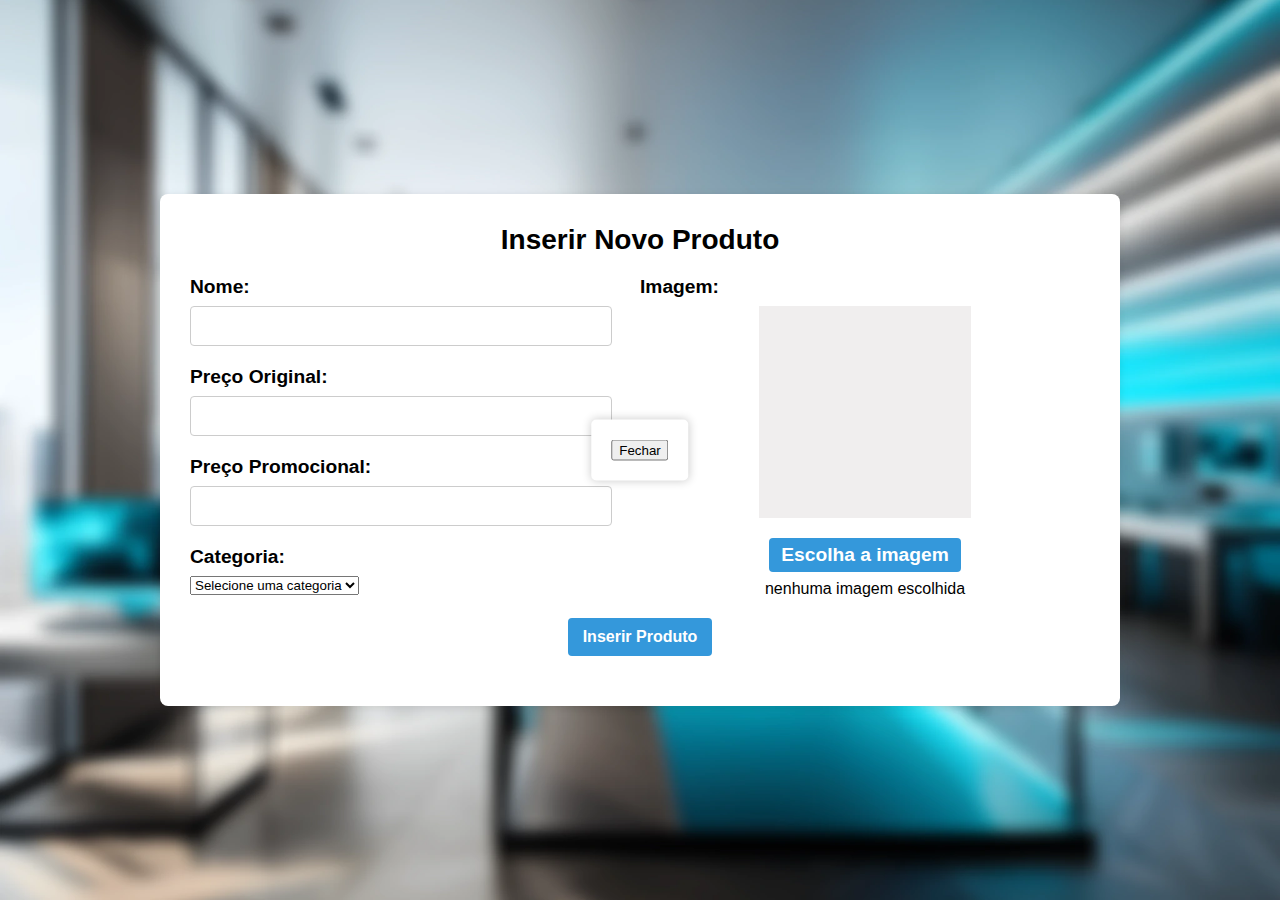
==== pages/cadastro.produtos.html @ dc20e4e5 "testando as categorias novas" ====
<!DOCTYPE html>
<html lang="pt-br">
<html>

<head>
  <link rel="stylesheet" href="https://cdnjs.cloudflare.com/ajax/libs/font-awesome/6.4.0/css/all.min.css"
    integrity="sha512-iecdLmaskl7CVkqkXNQ/ZH/XLlvWZOJyj7Yy7tcenmpD1ypASozpmT/E0iPtmFIB46ZmdtAc9eNBvH0H/ZpiBw=="
    crossorigin="anonymous" referrerpolicy="no-referrer" />
  <link rel="stylesheet" href="/css/cadastro.produtos.css" />
  <title>Inserir Produto - Teki</title>
</head>

<body>
  <main>
    <div id="formcadastro">

      <div id="details-popup" class="details-popup">
        <div class="popup-content">
          <button id="close-details-popup">Fechar</button>
          <div id="details-content"></div>
        </div>
      </div>

      <h1 class="tituloh1">Inserir Novo Produto</h1>

      <form method="post" action="/php/cadastro.produtos.php" enctype="multipart/form-data">

        <div class="main-container">

          <div class="right">

            <div class="campos">
              <label for="nome">Nome:</label>
              <input type="text" name="nome" class="entradaCat" required />
            </div>

            <div class="campos">
              <label for="preco_original">Preço Original:</label>
              <input type="number" name="preco_original" pattern="[0-9]+([.][0-9]+)?" step="0.1" class="entradaCat"
                required />
            </div>

            <div class="campos">
              <label for="preco_promocional">Preço Promocional:</label>
              <input type="number" name="preco_promocional" pattern="[0-9]+([.][0-9]+)?" step="0.1" class="entradaCat"
                required />
            </div>

            <div class="campos">
              <label for="preco_promocional">Categoria:</label>
              <select id="categoria" name="categoria" required>
                <option value="" disabled selected>Selecione uma categoria</option>
                <option value="notebooks">Notebooks</option>
                <option value="smartphones">Smartphones</option>
                <option value="computadores">Computadores</option>
                <option value="outros">Outros</option>
              </select>
            </div>
          </div>

          <div class="left">

            <div class="campos">
              <label for="imagem" class="titulodois">Imagem:</label>
              <div class="img-preview">
                <img id="imagem-preview" src="#" alt="" />
              </div>
            </div>

            <div class="campos">
              <label for="imagem" class="custom-file-upload">Escolha a imagem <i class="fa-solid fa-cloud-arrow-up"></i>
                <input type="file" id="imagem" name="imagem" accept="image/*" required hidden />
              </label>
              <span id="img-name">nenhuma imagem escolhida</span>
            </div>

          </div>
        </div>
        <div class="campos">
          <input type="submit" value="Inserir Produto" class="cadastrar" />
        </div>
    </div>
    </form>
  </main>
  <script src="/js/img-input-preview.js"></script>
</body>

</html>
---- css/cadastro.produtos.css ----
body {
  background: url(/assets/imgs/cadastro.produtos.webp) no-repeat;
  background-size: cover;
  background-position: center;
  font-family: Arial, sans-serif;
  margin: 0;
  padding: 0;
}

main {
  display: flex;
  justify-content: center;
  align-items: center;
  flex-direction: column;
  height: 100vh;
}

#formcadastro {
  background-color: #fff;
  box-shadow: 0px 2px 8px rgba(0, 0, 0, 0.1);
  padding: 30px;
  border-radius: 8px;
  width: 100%;
  max-width: 900px;
}

.tituloh1 {
  font-size: 28px;
  font-weight: bold;
  margin-top: 0;
  margin-bottom: 20px;
  text-align: center;
}

.main-container {
  display: flex;
}

.right {
  width: 50%;
  flex: 1;
}

.left {
  flex: 1;
  width: 50%;
}

.campos label {
  font-size: 1.2rem;
  font-weight: bold;
  margin-bottom: .5rem;
}

select {
  width: fit-content;
}

.campos {
  margin-bottom: 20px;
  display: flex;
  flex-direction: column;
}

.entradaCat {
  border: 1px solid #ccc;
  padding: 10px;
  border-radius: 4px;
  font-size: 16px;
  width: 100%;
  max-width: 400px;
}

.img-preview {
  padding: .4rem;
  text-align: center;
  margin: 0 auto;
  width: 200px;
  height: 200px;
  background: rgb(240, 238, 238);
}

.custom-file-upload {
  display: inline-block;
  padding: 6px 12px;
  cursor: pointer;
  background-color: #3498db;
  color: white;
  border: none;
  border-radius: 4px;
  transition: background-color 0.3s ease-in-out;
  width: fit-content;
  margin: 0 auto;
}

.custom-file-upload:hover {
  background-color: #2980b9;
}

#img-name {
  text-align: center;
}

#imagem-preview {
  padding: .4rem;
  box-sizing: border-box;
  width: 100%;
}

.cadastrar {
  display: inline-block;
  padding: 10px 15px;
  cursor: pointer;
  background-color: #3498db;
  font-size: 1rem;
  font-weight: bold;
  color: white;
  border: none;
  border-radius: 4px;
  transition: background-color 0.3s ease-in-out;
  width: fit-content;
  margin: 0 auto;
}

.cadastrar:hover {
  background-color: #2980b9;
}

.popup {
  display: none;
  position: fixed;
  top: 0;
  left: 0;
  width: 100%;
  height: 100%;
  background-color: rgba(0, 0, 0, 0.5);
}

.popup-content {
  position: absolute;
  top: 50%;
  left: 50%;
  transform: translate(-50%, -50%);
  background-color: white;
  padding: 20px;
  border-radius: 5px;
  box-shadow: 0px 0px 10px rgba(0, 0, 0, 0.2);
}

#popup-close-btn {
  margin-top: 10px;
}
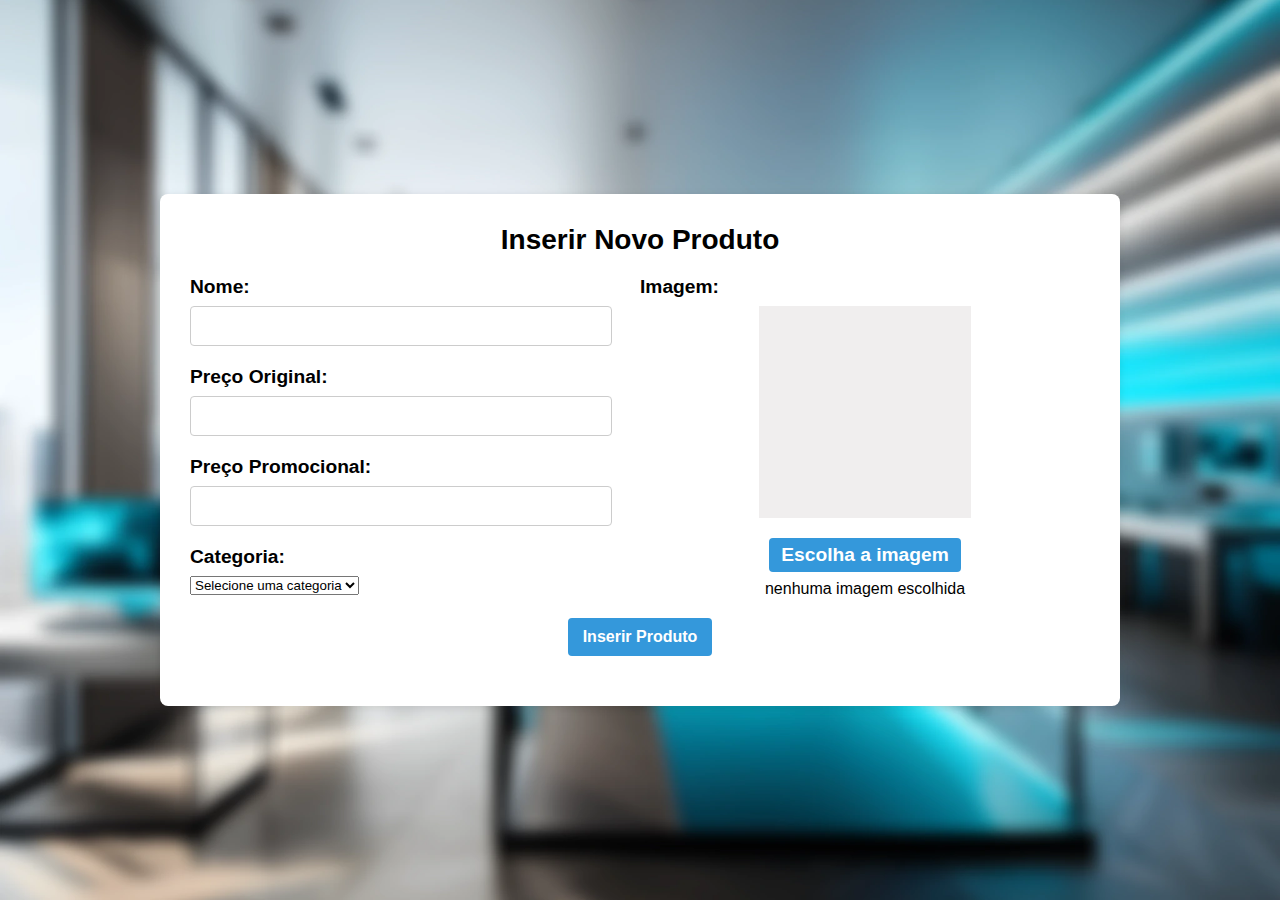
==== commit c5a0e704: "testando popup" ====
--- a/pages/cadastro.produtos.html
+++ b/pages/cadastro.produtos.html
@@ -14,12 +14,7 @@
   <main>
     <div id="formcadastro">
 
-      <div id="details-popup" class="details-popup">
-        <div class="popup-content">
-          <button id="close-details-popup">Fechar</button>
-          <div id="details-content"></div>
-        </div>
-      </div>
+
 
       <h1 class="tituloh1">Inserir Novo Produto</h1>
 
--- a/css/cadastro.produtos.css
+++ b/css/cadastro.produtos.css
@@ -126,8 +126,10 @@
   background-color: #2980b9;
 }
 
-.popup {
-  display: none;
+/* No seu arquivo de estilos CSS */
+
+.details-popup {
+  /*display: none;*/
   position: fixed;
   top: 0;
   left: 0;
@@ -147,6 +149,11 @@
   box-shadow: 0px 0px 10px rgba(0, 0, 0, 0.2);
 }
 
-#popup-close-btn {
+#close-details-popup {
+  float: right;
+  cursor: pointer;
+}
+
+#details-content {
   margin-top: 10px;
 }